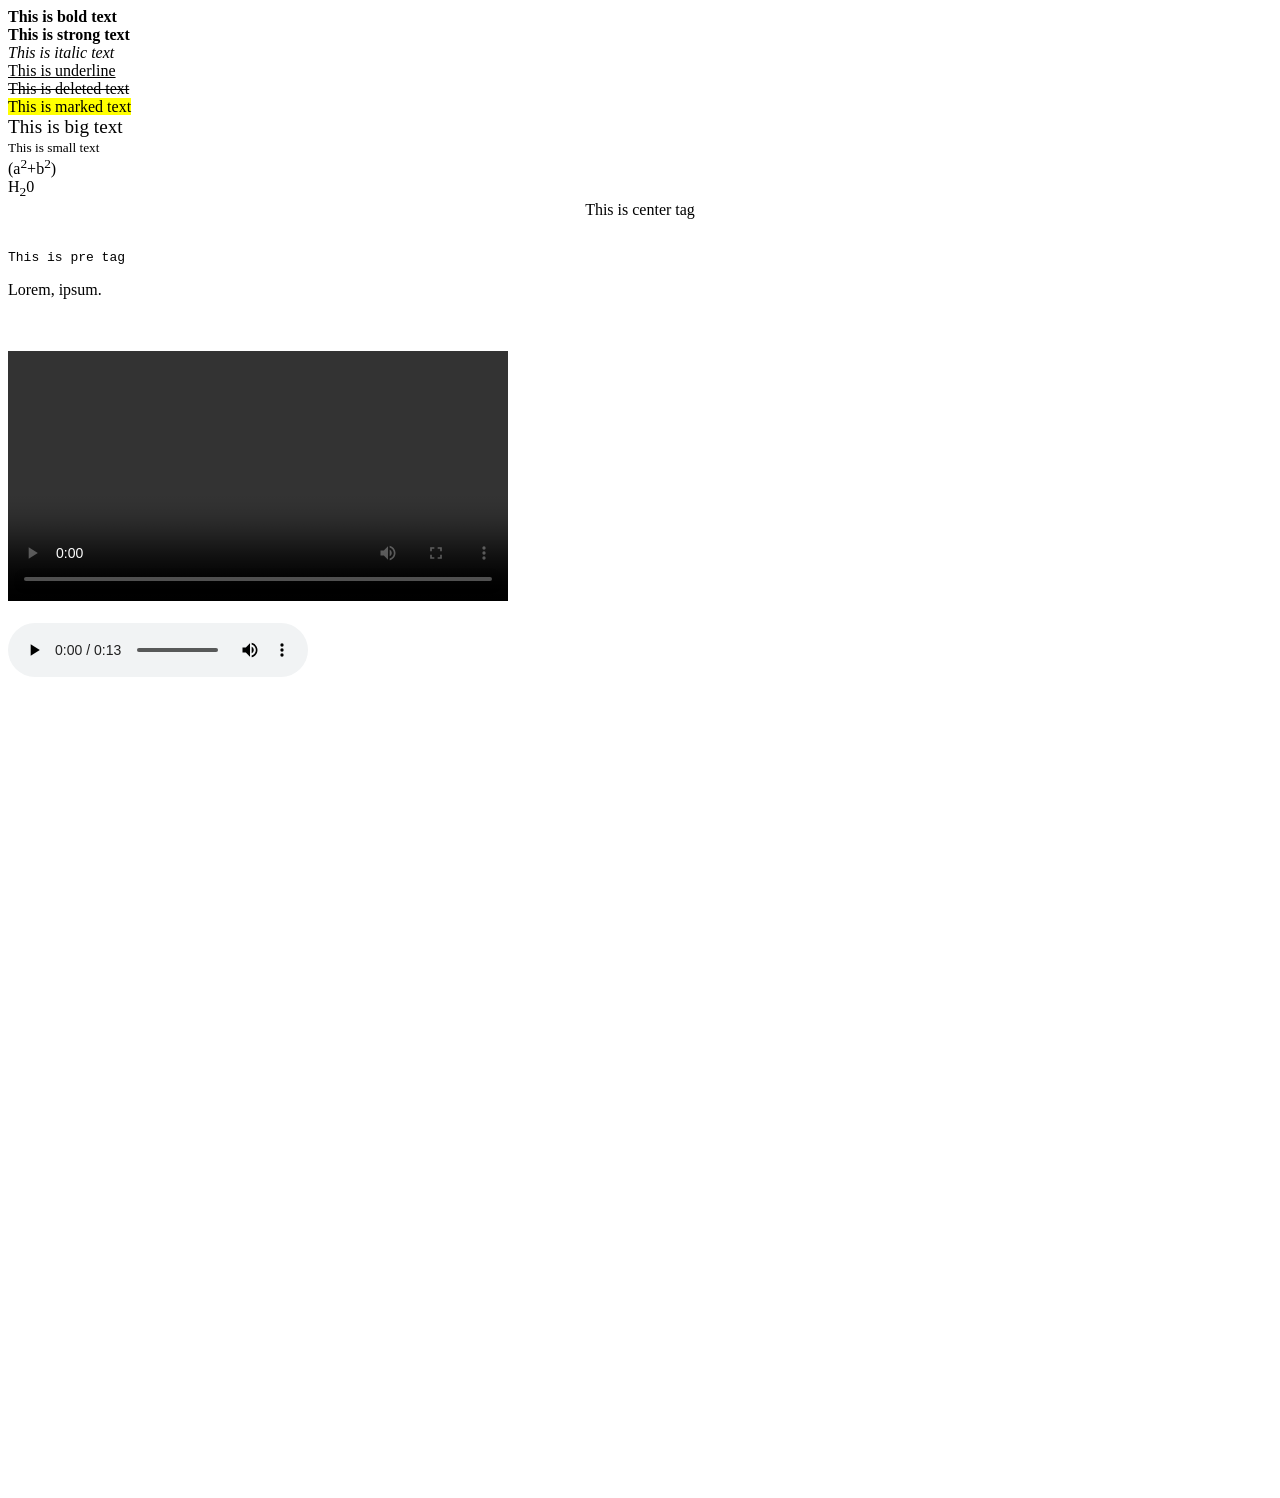
==== Day2/index.html @ 49718d39 "Day 2 and assignment" ====
<!DOCTYPE html>
<html lang="en">
<head>
    <meta charset="UTF-8">
    <meta name="viewport" content="width=device-width, initial-scale=1.0">
    <title>Document</title>
</head>
<body>
    <b>This is bold text</b>
    <br>
    <strong>This is strong text</strong>
    <br>
    <i>This is italic text</i>
    <br>
    <u>This is underline</u>
    <br>
    <del>This is deleted text</del>
    <br>
    <mark>This is marked text</mark>
    <br>
    <big>This is big text</big>
    <br>
    <small>This is small text</small>
    <br>
    (a<sup>2</sup>+b<sup>2</sup>)
    <br>
    H<sub>2</sub>0
    <br>
    <center>This is center tag</center>
    <br>
    <pre>This is pre tag</pre>

    <p>Lorem, ipsum.</p>


    <br><br>
    <video src="video.mp4" controls width="500"></video>
<br><br>
    <audio src="audio.mp3" controls></audio>
    <br><br>
    <iframe src="https://www.google.com/maps/embed?pb=!1m18!1m12!1m3!1d28275.50086827687!2d85.34400887750851!3d27.64192944257849!2m3!1f0!2f0!3f0!3m2!1i1024!2i768!4f13.1!3m3!1m2!1s0x39eb116b9efad86d%3A0xa4cbf972da7ee185!2sBhat-Bhateni%20Super%20Store%20-%20Siddhipur!5e0!3m2!1sen!2snp!4v1787282262538!5m2!1sen!2snp" width="600" height="450" style="border:0;" allowfullscreen="" loading="lazy" referrerpolicy="strict-origin-when-cross-origin"></iframe>
    <br><br>
    <iframe width="560" height="315" src="https://www.youtube.com/embed/LNOGXL3Nvqs?si=XDWXuCXEqjsS9EZc" title="YouTube video player" frameborder="0" allow="accelerometer; autoplay; clipboard-write; encrypted-media; gyroscope; picture-in-picture; web-share" referrerpolicy="strict-origin-when-cross-origin" allowfullscreen></iframe>
</body>
</html>


<!-- <!DOCTYPE html>
<html lang="en">
<head>
    <meta charset="UTF-8">
    <meta name="viewport" content="width=device-width, initial-scale=1.0">
    <title>Document</title>
</head>
<body>

    <!-- <table>
        <thead>
            <tr>
                <th></th>
                <th></th>
                <th></th>
            </tr> 
        </thead>

        <tbody>
            <tr>
                <td></td>
                <td></td>
                <td></td>
            </tr>
        </tbody>

        <tfoot>
            <tr>
                <td></td>
            </tr>
        </tfoot>

    </table> -->
    


    <!-- wikipedia  -->

<!-- left center right =>content section  -->
<!-- <table>
    <tr>
        <!-- left section  -->
        <!--
            <td>
                
                <details>
                    <summary>History</summary>
                    <a href="#history">google</a><br>
                    <a href="https://www.google.com/">google</a><br>
                    <a href="https://www.google.com/">google</a><br>
                </details>
                
                
                
                <h1 id="history">history</h1>
                
                
            </td>
            
            <!-- center section  -->
            <!--<td>
                asdfasdf
            </td>
            
            <!-- right section 
            <td>
                asdfasdf
            </td>
        </tr> 
    </table>
    
    
    
</body>
</html> 
-->
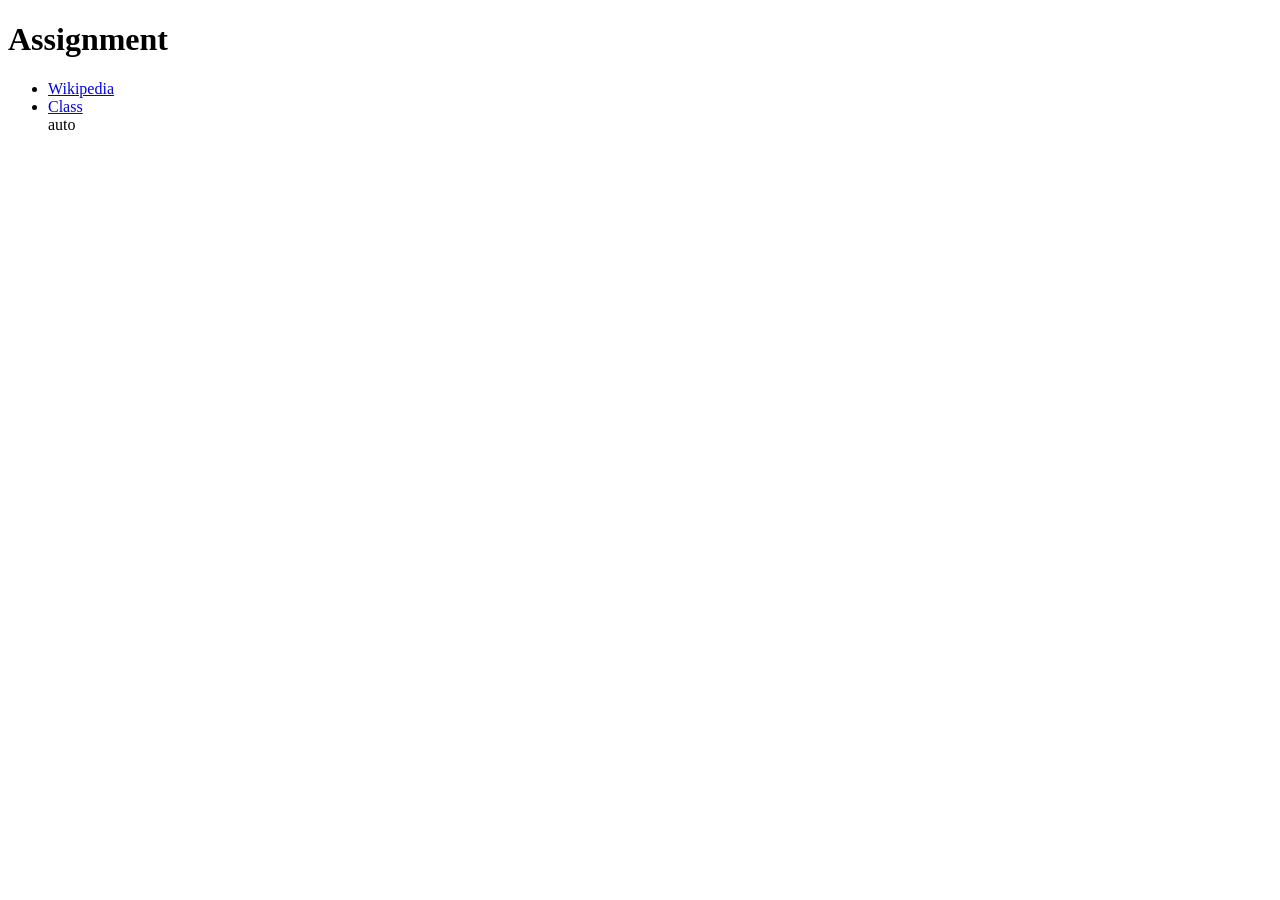
==== commit 01e35065: "Day2" ====
--- a/Day2/index.html
+++ b/Day2/index.html
@@ -6,42 +6,19 @@
     <title>Document</title>
 </head>
 <body>
-    <b>This is bold text</b>
-    <br>
-    <strong>This is strong text</strong>
-    <br>
-    <i>This is italic text</i>
-    <br>
-    <u>This is underline</u>
-    <br>
-    <del>This is deleted text</del>
-    <br>
-    <mark>This is marked text</mark>
-    <br>
-    <big>This is big text</big>
-    <br>
-    <small>This is small text</small>
-    <br>
-    (a<sup>2</sup>+b<sup>2</sup>)
-    <br>
-    H<sub>2</sub>0
-    <br>
-    <center>This is center tag</center>
-    <br>
-    <pre>This is pre tag</pre>
+    <h1>Assignment</h1>
+    <ul>
+        <li>
+            <a href="assignment.html" target="_blank">Wikipedia</a>
+            <!-- target="_blank" ley tyo linked page lai naya tab ma kholdinxa -->
+        </li>
+        <li>
+            <a href="class.html" target="_blank">Class</a>
+        </li>auto
+    </ul>
 
-    <p>Lorem, ipsum.</p>
+</body>
 
-
-    <br><br>
-    <video src="video.mp4" controls width="500"></video>
-<br><br>
-    <audio src="audio.mp3" controls></audio>
-    <br><br>
-    <iframe src="https://www.google.com/maps/embed?pb=!1m18!1m12!1m3!1d28275.50086827687!2d85.34400887750851!3d27.64192944257849!2m3!1f0!2f0!3f0!3m2!1i1024!2i768!4f13.1!3m3!1m2!1s0x39eb116b9efad86d%3A0xa4cbf972da7ee185!2sBhat-Bhateni%20Super%20Store%20-%20Siddhipur!5e0!3m2!1sen!2snp!4v1787282262538!5m2!1sen!2snp" width="600" height="450" style="border:0;" allowfullscreen="" loading="lazy" referrerpolicy="strict-origin-when-cross-origin"></iframe>
-    <br><br>
-    <iframe width="560" height="315" src="https://www.youtube.com/embed/LNOGXL3Nvqs?si=XDWXuCXEqjsS9EZc" title="YouTube video player" frameborder="0" allow="accelerometer; autoplay; clipboard-write; encrypted-media; gyroscope; picture-in-picture; web-share" referrerpolicy="strict-origin-when-cross-origin" allowfullscreen></iframe>
-</body>
 </html>
 
 
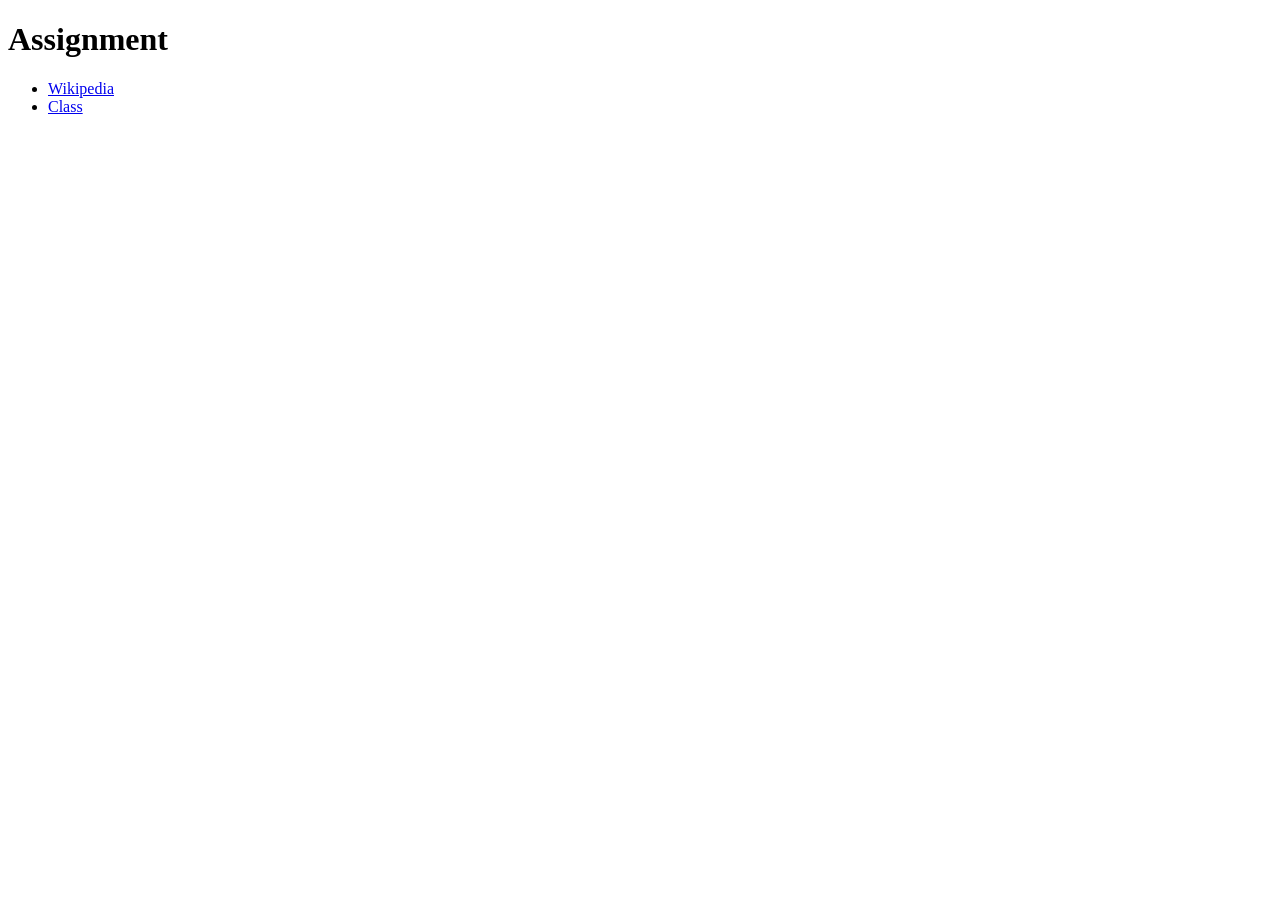
==== commit f4196417: "Day3" ====
--- a/Day2/index.html
+++ b/Day2/index.html
@@ -14,7 +14,7 @@
         </li>
         <li>
             <a href="class.html" target="_blank">Class</a>
-        </li>auto
+        </li>
     </ul>
 
 </body>
